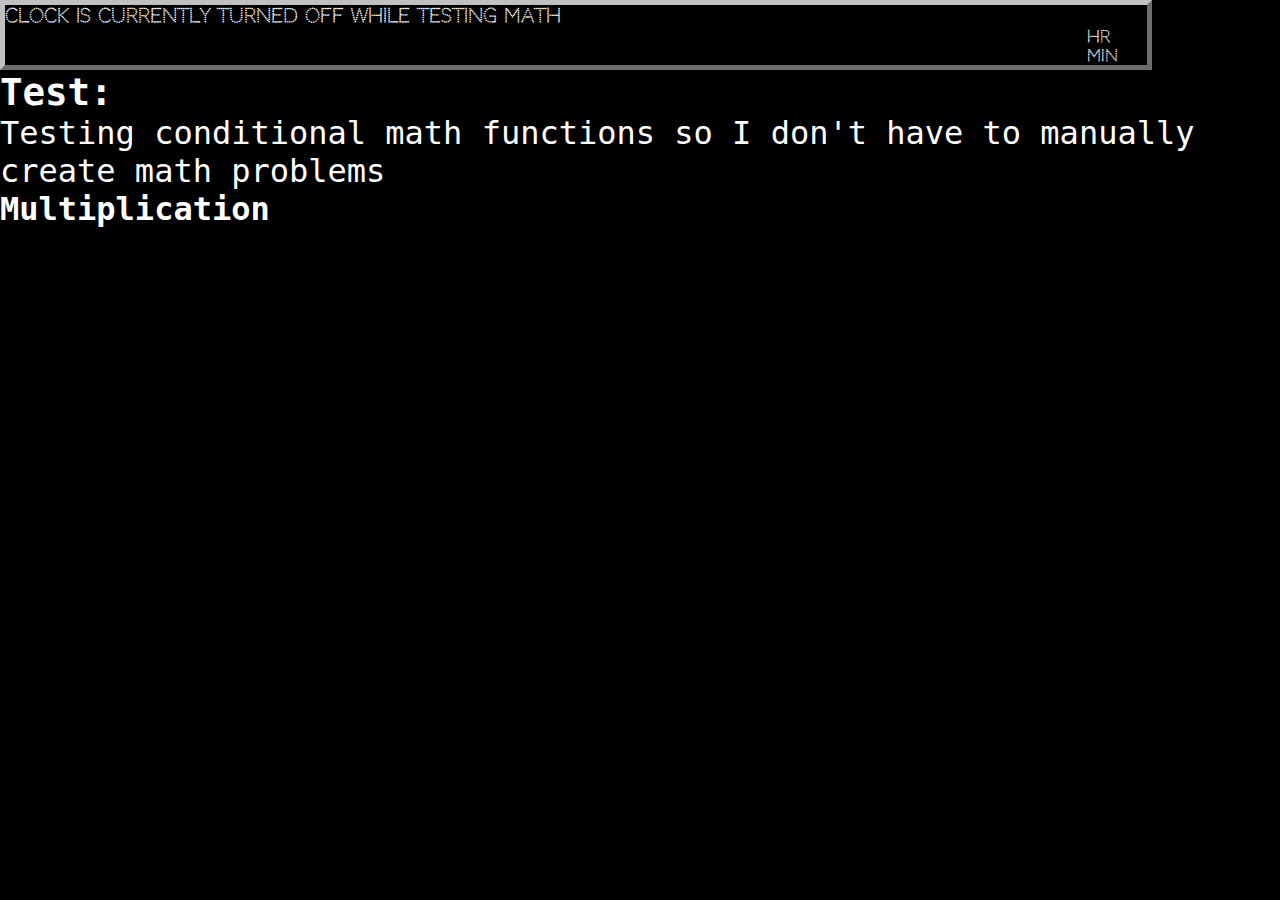
==== app.html @ 591c657f "first commit" ====
<!DOCTYPE html>
<html lang="en">
<head>
    <meta charset="UTF-8">
    <title>Math Clock</title>
    <link rel="stylesheet" href="app.css">
</head>
<body>

<div id='clock'>
 <h3>Clock is currently turned off while testing math</h3>
  <div class='row'><span id='problem-hr'></span><span class='label'>hr</span></div>
  <div class='row'><span id='problem-min'></span><span class='label'>min</span></div>
</div>

<div id='testPanel'>
  <h3>Test:</h3>
  <span>Testing conditional math functions so I don't have to manually create math problems</span>
  <h4>Multiplication</h4>
  <ul id='multiplication'>
  </ul>
</div>
    <script src="app.js"></script>
</body>
</html>
---- app.css ----
@import url("https://fonts.googleapis.com/css?family=Codystar");
* {
    margin: 0;
    padding: 0;
    box-sizing: border-box;
}

html {
    font-size: 100%;
}

body {
    background-color: black;
    color: white;
    font-family: "Codystar";
}

#clock {
    display: table;
    width: 90%;
    border: 5px outset silver;
}

.row {
    display: table-row;
}

.row span {
    display: table-cell;
    vertical-align: middle;
}

#problem-hr,
#problem-min {
    font-size: 3rem;
    text-align: right;
    padding-right: 1rem;
}

.label {
    font-weight: bold;
    font-size: 1rem;
    text-align: left;
}

#testPanel {
    font-family: monospace;
    font-size: 2rem;
}
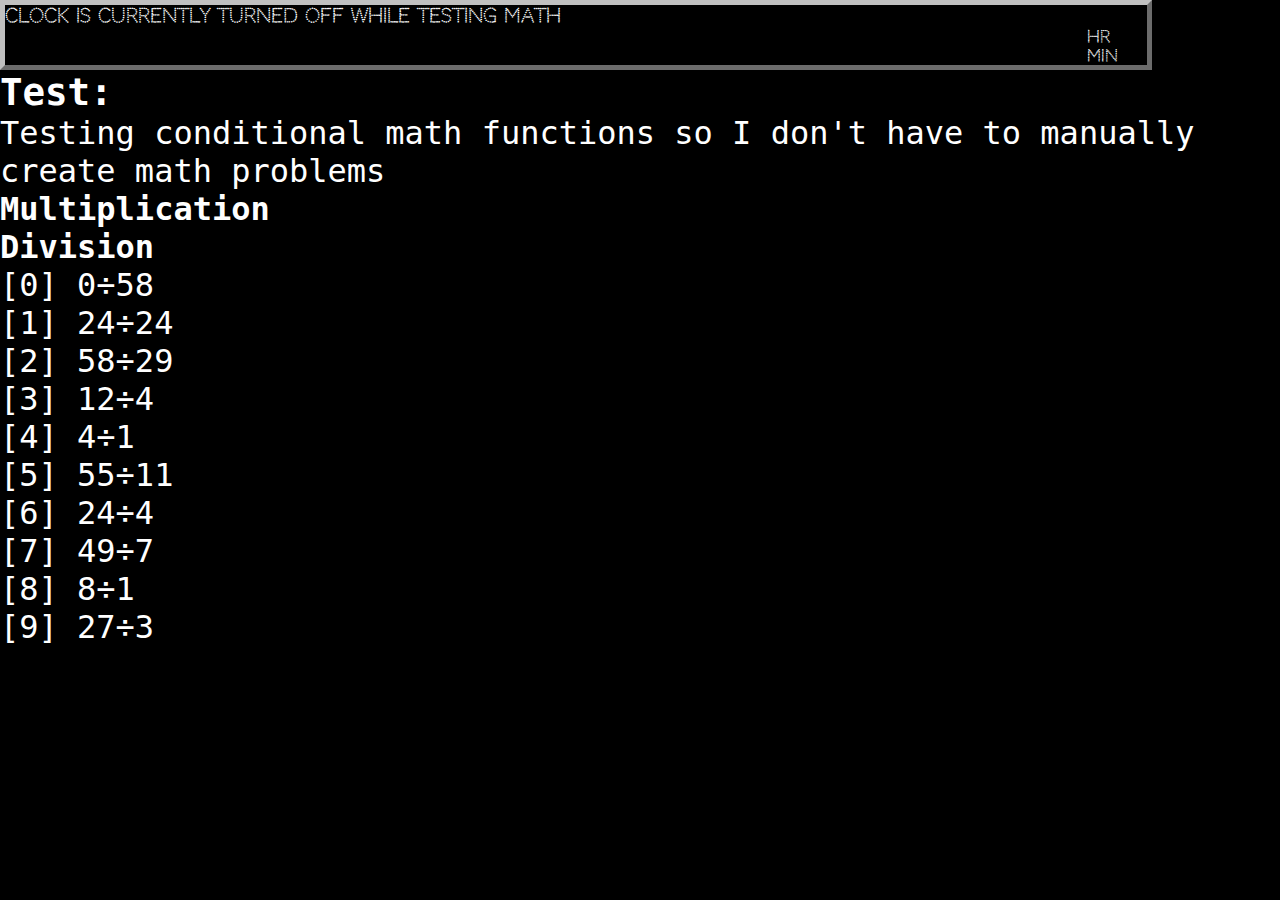
==== commit 72f33fbb: "Finished multiplication and division functions. Need to change multiplication function to make it le" ====
--- a/app.html
+++ b/app.html
@@ -1,25 +1,28 @@
-<!DOCTYPE html>
-<html lang="en">
-<head>
-    <meta charset="UTF-8">
-    <title>Math Clock</title>
-    <link rel="stylesheet" href="app.css">
-</head>
-<body>
-
-<div id='clock'>
- <h3>Clock is currently turned off while testing math</h3>
-  <div class='row'><span id='problem-hr'></span><span class='label'>hr</span></div>
-  <div class='row'><span id='problem-min'></span><span class='label'>min</span></div>
-</div>
-
-<div id='testPanel'>
-  <h3>Test:</h3>
-  <span>Testing conditional math functions so I don't have to manually create math problems</span>
-  <h4>Multiplication</h4>
-  <ul id='multiplication'>
-  </ul>
-</div>
-    <script src="app.js"></script>
-</body>
+<!DOCTYPE html>
+<html lang="en">
+<head>
+    <meta charset="UTF-8">
+    <title>Math Clock</title>
+    <link rel="stylesheet" href="app.css">
+</head>
+<body>
+
+<div id='clock'>
+ <h3>Clock is currently turned off while testing math</h3>
+  <div class='row'><span id='problem-hr'></span><span class='label'>hr</span></div>
+  <div class='row'><span id='problem-min'></span><span class='label'>min</span></div>
+</div>
+
+<div id='testPanel'>
+  <h3>Test:</h3>
+  <span>Testing conditional math functions so I don't have to manually create math problems</span>
+  <h4>Multiplication</h4>
+  <ul id='multiplication'>
+  </ul>
+  <h4>Division</h4>
+  <ul id='division'>
+  </ul>
+</div>
+    <script src="app.js"></script>
+</body>
 </html>--- a/app.css
+++ b/app.css
@@ -1,49 +1,49 @@
-@import url("https://fonts.googleapis.com/css?family=Codystar");
-* {
-    margin: 0;
-    padding: 0;
-    box-sizing: border-box;
-}
-
-html {
-    font-size: 100%;
-}
-
-body {
-    background-color: black;
-    color: white;
-    font-family: "Codystar";
-}
-
-#clock {
-    display: table;
-    width: 90%;
-    border: 5px outset silver;
-}
-
-.row {
-    display: table-row;
-}
-
-.row span {
-    display: table-cell;
-    vertical-align: middle;
-}
-
-#problem-hr,
-#problem-min {
-    font-size: 3rem;
-    text-align: right;
-    padding-right: 1rem;
-}
-
-.label {
-    font-weight: bold;
-    font-size: 1rem;
-    text-align: left;
-}
-
-#testPanel {
-    font-family: monospace;
-    font-size: 2rem;
-}
+@import url("https://fonts.googleapis.com/css?family=Codystar");
+* {
+    margin: 0;
+    padding: 0;
+    box-sizing: border-box;
+}
+
+html {
+    font-size: 100%;
+}
+
+body {
+    background-color: black;
+    color: white;
+    font-family: "Codystar";
+}
+
+#clock {
+    display: table;
+    width: 90%;
+    border: 5px outset silver;
+}
+
+.row {
+    display: table-row;
+}
+
+.row span {
+    display: table-cell;
+    vertical-align: middle;
+}
+
+#problem-hr,
+#problem-min {
+    font-size: 3rem;
+    text-align: right;
+    padding-right: 1rem;
+}
+
+.label {
+    font-weight: bold;
+    font-size: 1rem;
+    text-align: left;
+}
+
+#testPanel {
+    font-family: monospace;
+    font-size: 2rem;
+}
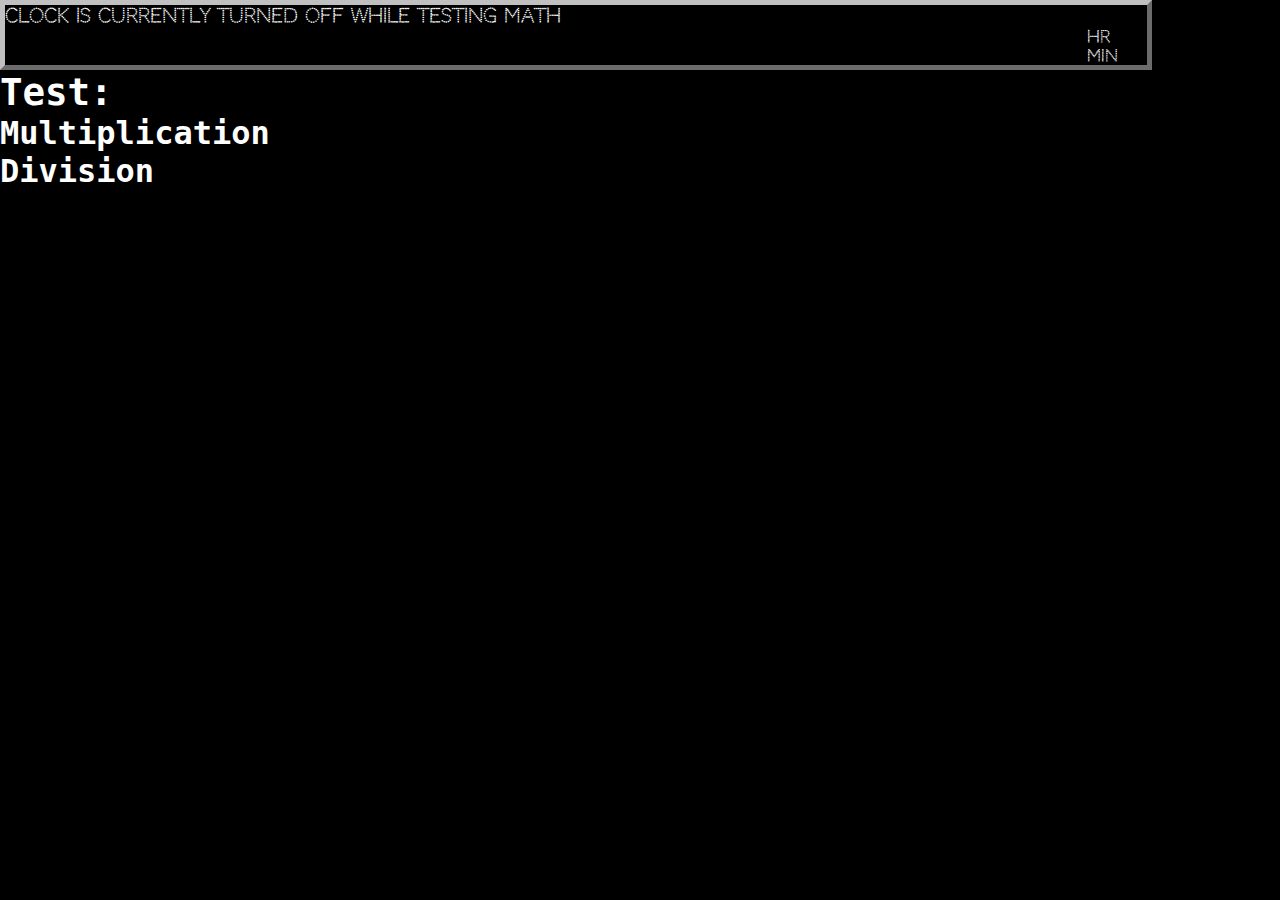
==== commit 00377c9d: "Fixed getRandomFactor function. Now getMultiplicationProblem works." ====
--- a/app.html
+++ b/app.html
@@ -15,7 +15,6 @@
 
 <div id='testPanel'>
   <h3>Test:</h3>
-  <span>Testing conditional math functions so I don't have to manually create math problems</span>
   <h4>Multiplication</h4>
   <ul id='multiplication'>
   </ul>
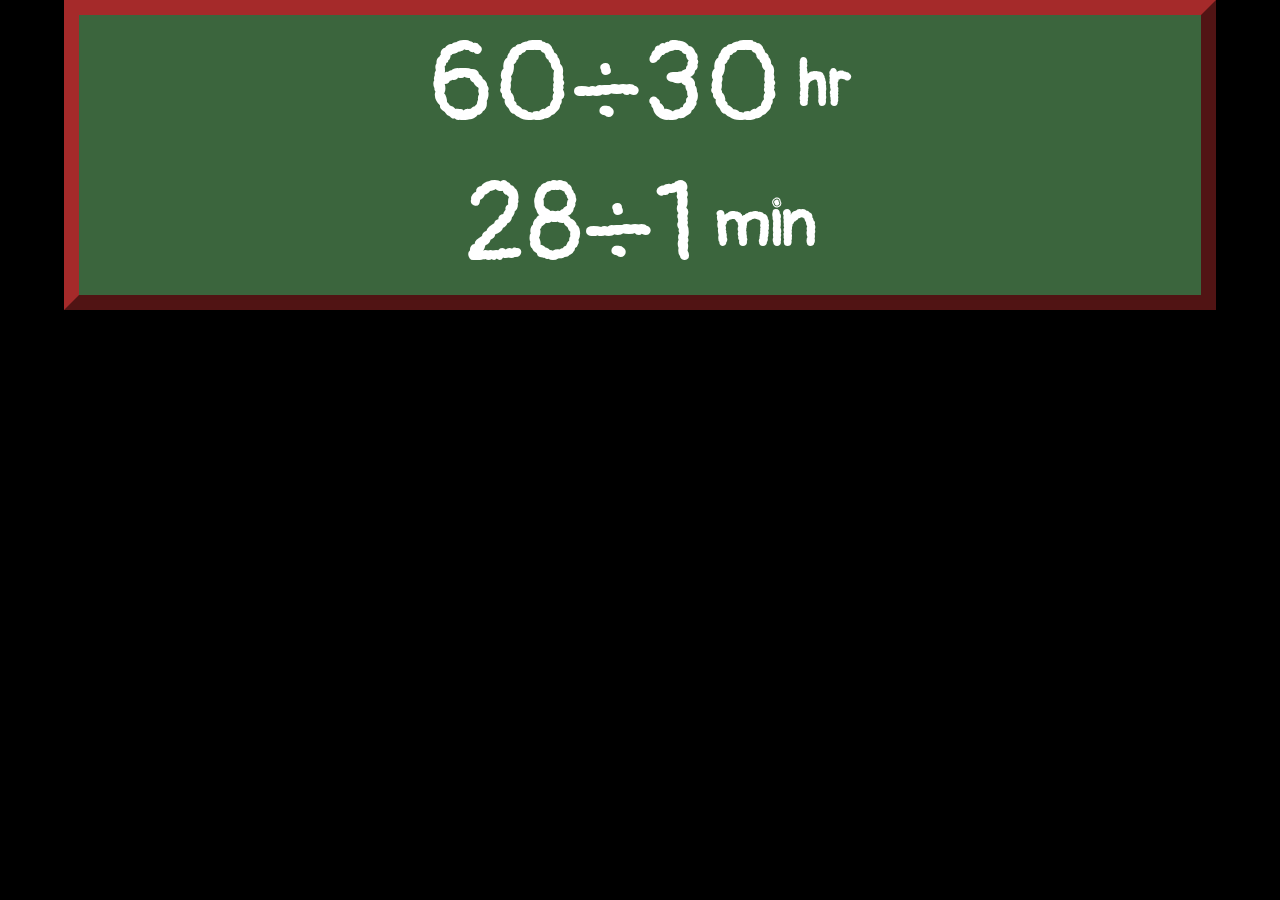
==== commit 700535f5: "There's a visible clock now. I couldn't find a decent free LCD web font, so I went with a chalkboard" ====
--- a/app.html
+++ b/app.html
@@ -8,19 +8,8 @@
 <body>
 
 <div id='clock'>
- <h3>Clock is currently turned off while testing math</h3>
   <div class='row'><span id='problem-hr'></span><span class='label'>hr</span></div>
   <div class='row'><span id='problem-min'></span><span class='label'>min</span></div>
-</div>
-
-<div id='testPanel'>
-  <h3>Test:</h3>
-  <h4>Multiplication</h4>
-  <ul id='multiplication'>
-  </ul>
-  <h4>Division</h4>
-  <ul id='division'>
-  </ul>
 </div>
     <script src="app.js"></script>
 </body>
--- a/app.css
+++ b/app.css
@@ -1,4 +1,4 @@
-@import url("https://fonts.googleapis.com/css?family=Codystar");
+@import url("https://fonts.googleapis.com/css?family=Pangolin");
 * {
     margin: 0;
     padding: 0;
@@ -12,34 +12,37 @@
 body {
     background-color: black;
     color: white;
-    font-family: "Codystar";
+    font-family: "Pangolin";
 }
 
 #clock {
     display: table;
     width: 90%;
-    border: 5px outset silver;
+    border: 15px outset brown;
+    margin: 0 auto;
+    background-color: #3B653D;
 }
 
 .row {
-    display: table-row;
+    display: block;
+    text-align: center;
 }
 
 .row span {
-    display: table-cell;
+    display: inline;
     vertical-align: middle;
 }
 
 #problem-hr,
 #problem-min {
-    font-size: 3rem;
+    font-size: 7rem;
     text-align: right;
     padding-right: 1rem;
 }
 
 .label {
     font-weight: bold;
-    font-size: 1rem;
+    font-size: 4rem;
     text-align: left;
 }
 
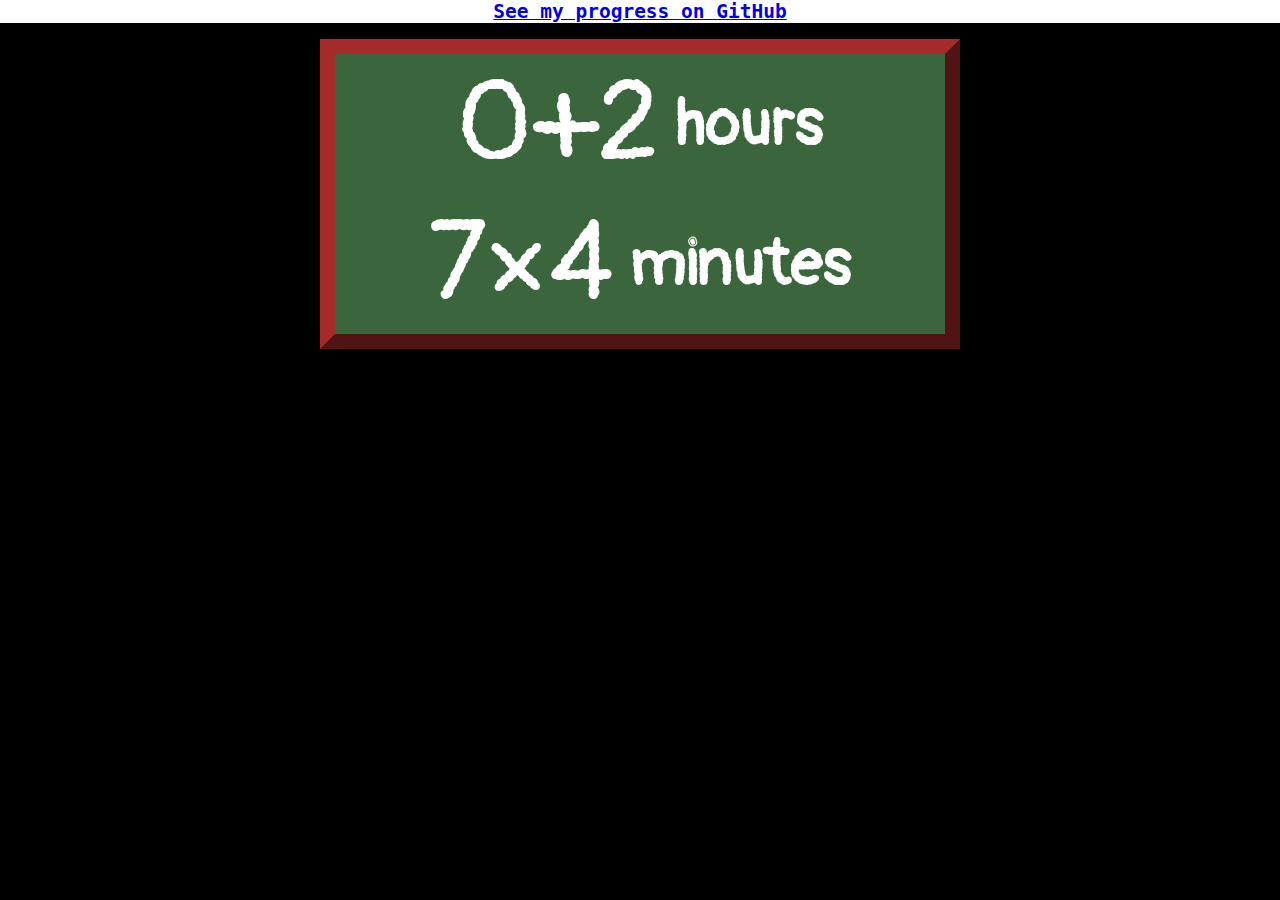
==== commit d05145f4: "I think I have a working clock." ====
--- a/app.html
+++ b/app.html
@@ -7,9 +7,10 @@
 </head>
 <body>
 
+<h2><a href='https://github.com/jcenglish/math-clock' target='_blank'>See my progress on GitHub</a></h2>
 <div id='clock'>
-  <div class='row'><span id='problem-hr'></span><span class='label'>hr</span></div>
-  <div class='row'><span id='problem-min'></span><span class='label'>min</span></div>
+  <div class='row'><span id='problem-hr'></span><span class='label'>hours</span></div>
+  <div class='row'><span id='problem-min'></span><span class='label'>minutes</span></div>
 </div>
     <script src="app.js"></script>
 </body>
--- a/app.css
+++ b/app.css
@@ -15,11 +15,17 @@
     font-family: "Pangolin";
 }
 
+h2 {
+  text-align: center;
+  background-color: white;
+  font-family: monospace;
+}
+
 #clock {
     display: table;
-    width: 90%;
+    width: 50%;
     border: 15px outset brown;
-    margin: 0 auto;
+    margin: 1rem auto;
     background-color: #3B653D;
 }
 
@@ -49,4 +55,4 @@
 #testPanel {
     font-family: monospace;
     font-size: 2rem;
-}
+}